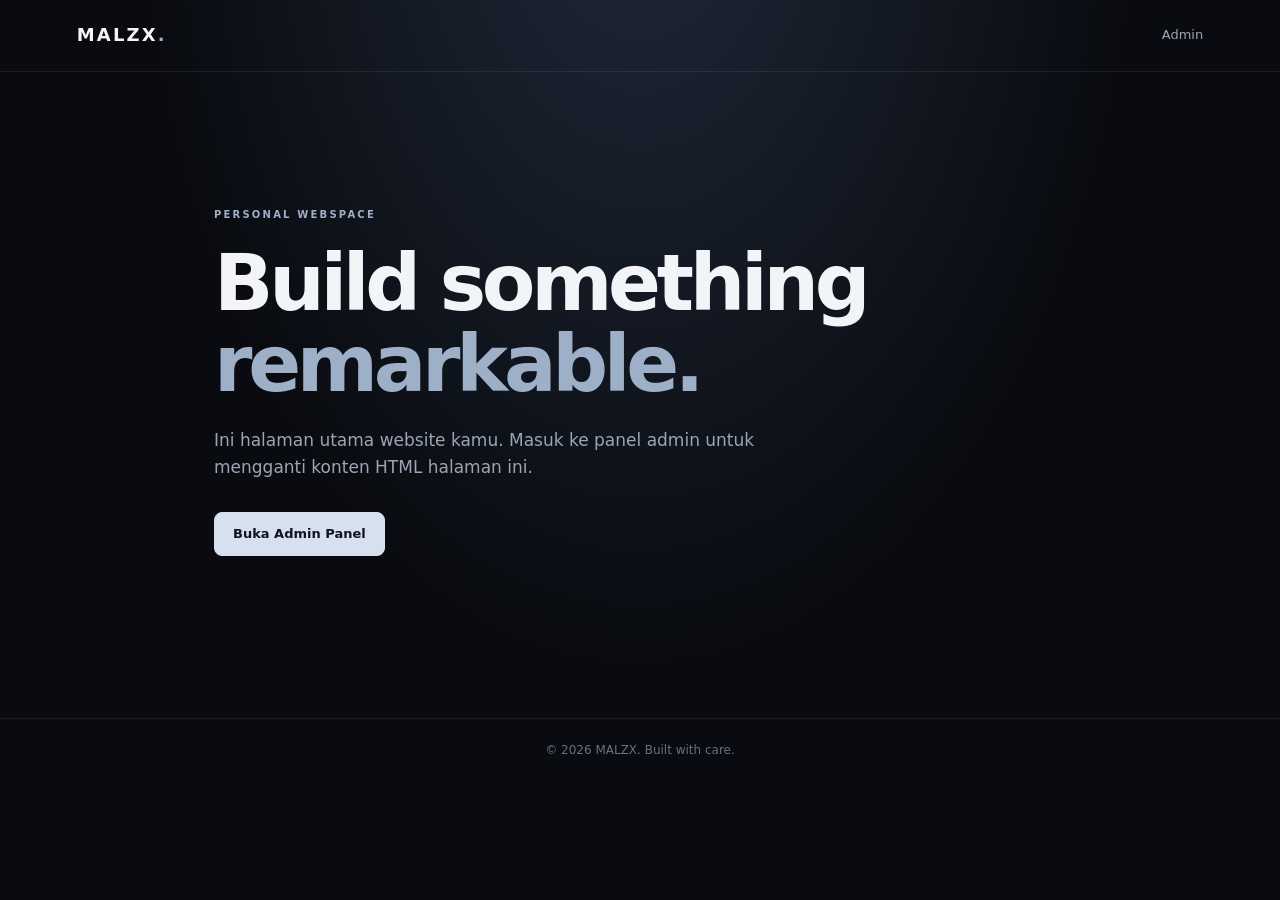
==== index.html @ 1d48d57f "Add files via upload" ====
<!doctype html>
<html lang="id">
<head>
  <meta charset="utf-8"><meta name="viewport" content="width=device-width,initial-scale=1">
  <meta name="theme-color" content="#090b10"><title>MALZX — Website</title>
  <link rel="stylesheet" href="/style.css">
</head>
<body>
  <header class="top"><a class="brand" href="/">MALZX<span>.</span></a><a class="admin-link" href="/admin.html">Admin</a></header>
  <main id="site-content" class="content">
    <div class="eyebrow">PERSONAL WEBSPACE</div>
    <h1>Build something<br><span>remarkable.</span></h1>
    <p>Ini halaman utama website kamu. Masuk ke panel admin untuk mengganti konten HTML halaman ini.</p>
    <a class="button" href="/admin.html">Buka Admin Panel</a>
  </main>
  <footer>© <span id="year"></span> MALZX. Built with care.</footer>
  <script>
    document.getElementById('year').textContent = new Date().getFullYear();
    const saved = localStorage.getItem('malzx_home_html');
    if (saved) document.getElementById('site-content').innerHTML = saved;
  </script>
</body></html>
---- style.css ----
:root{color-scheme:dark;--bg:#090b10;--panel:#11151d;--line:#252c38;--text:#f2f4f8;--muted:#9ba5b5;--accent:#c8d2e2}*{box-sizing:border-box}body{margin:0;background:radial-gradient(ellipse at 50% -20%,#202a3b 0,transparent 55%),var(--bg);color:var(--text);font:15px/1.6 Inter,ui-sans-serif,system-ui,-apple-system,Segoe UI,sans-serif;min-height:100vh}.top{height:72px;border-bottom:1px solid #ffffff12;display:flex;align-items:center;justify-content:space-between;padding:0 max(6vw,22px)}.brand{font-weight:850;letter-spacing:.12em;font-size:18px;color:var(--text);text-decoration:none}.brand span,.content h1 span,.admin-wrap h1 span{color:#9eafc8}.admin-link{color:var(--muted);text-decoration:none;font-size:13px}.admin-link:hover{color:white}.content{max-width:900px;margin:15vh auto 18vh;padding:0 24px}.eyebrow,.preview-title{font-size:10px;letter-spacing:.22em;color:#9eafc8;font-weight:700}.content h1{font-size:clamp(42px,8vw,78px);line-height:1.04;letter-spacing:-.055em;margin:20px 0}.content p{color:var(--muted);max-width:560px;font-size:17px;margin:22px 0 30px}.button{border:1px solid #d7e0ef;background:#d7e0ef;color:#10141c;padding:11px 18px;border-radius:8px;font-weight:750;cursor:pointer;text-decoration:none;display:inline-flex;align-items:center;justify-content:center;font-size:13px}.button:hover{filter:brightness(.92)}.button.ghost{background:transparent;color:var(--text);border-color:var(--line)}.button.danger{background:#311c22;color:#ffdce2;border-color:#63313c}.full{width:100%;margin-top:8px}footer{text-align:center;color:#667080;border-top:1px solid #ffffff12;padding:22px;font-size:12px}.admin-wrap{width:min(900px,calc(100% - 32px));margin:55px auto}.panel{background:linear-gradient(145deg,#151b26,#0e1219);border:1px solid var(--line);border-radius:16px;padding:clamp(22px,4vw,36px);box-shadow:0 25px 80px #0005}.login-card{max-width:430px;margin:8vh auto}.admin-wrap h1{font-size:34px;letter-spacing:-.04em;margin:8px 0}.muted{color:var(--muted)}label{display:block;font-size:12px;color:#c6ceda;margin:18px 0 7px}input,textarea{width:100%;background:#090d13;border:1px solid #303949;border-radius:8px;color:#f2f4f8;padding:12px;font:14px ui-monospace,SFMono-Regular,Consolas,monospace;outline:none}input:focus,textarea:focus{border-color:#9eafc8} .error{color:#ff9aa8;font-size:12px;min-height:18px}.editor-head{display:flex;justify-content:space-between;align-items:center;gap:16px}textarea{min-height:270px;resize:vertical;line-height:1.55}.actions{display:flex;flex-wrap:wrap;gap:10px;margin:14px 0}.status{font-size:12px;color:#b9c8dc;min-height:22px}.preview-box{margin-top:25px;border:1px solid var(--line);border-radius:10px;padding:14px}.preview-box iframe{width:100%;height:260px;background:#fff;border:0;border-radius:6px;margin-top:10px}.security-note{font-size:11px;line-height:1.6;color:#788394;max-width:720px;margin:18px auto}.admin-body{padding-bottom:30px}[hidden]{display:none!important}@media(max-width:600px){.editor-head{align-items:flex-start}.actions .button{flex:1}.content{margin-top:12vh}}
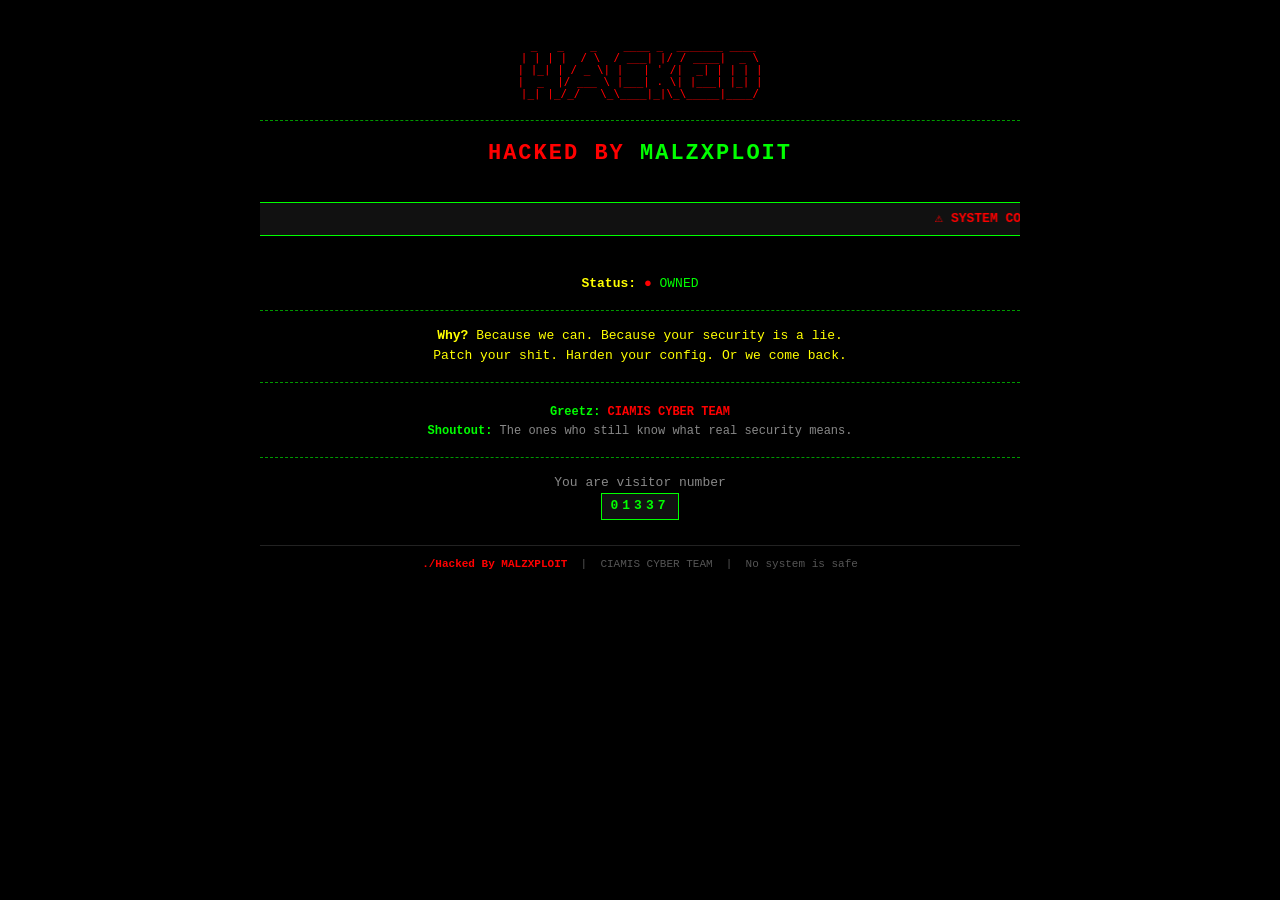
==== commit d9b7ed1d: "Revamp index.html with new content and styles Updated HTML structure and styles for a hacked webpage" ====
--- a/index.html
+++ b/index.html
@@ -1,22 +1,153 @@
-<!doctype html>
+<!DOCTYPE html>
 <html lang="id">
 <head>
-  <meta charset="utf-8"><meta name="viewport" content="width=device-width,initial-scale=1">
-  <meta name="theme-color" content="#090b10"><title>MALZX — Website</title>
-  <link rel="stylesheet" href="/style.css">
+<meta charset="UTF-8">
+<meta name="viewport" content="width=device-width, initial-scale=1.0">
+<title>Welcome To MayBank</title>
+<style>
+  * { margin:0; padding:0; }
+  html, body {
+    background:#000;
+    color:#00ff00;
+    font-family:"Courier New", Courier, monospace;
+    font-size:14px;
+    line-height:1.6;
+  }
+  body {
+    padding:40px 20px;
+    text-align:center;
+  }
+  a { color:#00ff00; text-decoration:none; }
+  a:hover { text-decoration:underline; }
+  .wrapper {
+    max-width:760px;
+    margin:0 auto;
+    text-align:left;
+  }
+  pre.ascii {
+    color:#ff0000;
+    font-size:11px;
+    line-height:1.1;
+    text-align:center;
+    margin-bottom:20px;
+    white-space:pre;
+    overflow-x:auto;
+  }
+  .line {
+    border-top:1px dashed #00ff00;
+    margin:15px 0;
+    opacity:0.6;
+  }
+  h1.title {
+    text-align:center;
+    color:#ff0000;
+    font-size:22px;
+    font-weight:bold;
+    letter-spacing:2px;
+    margin:15px 0;
+  }
+  h1.title span {
+    color:#00ff00;
+  }
+  .info {
+    text-align:center;
+    margin:15px 0;
+    color:#ffff00;
+    font-size:13px;
+  }
+  .greetz {
+    text-align:center;
+    font-size:12px;
+    color:#888;
+    margin-top:20px;
+  }
+  .greetz b { color:#00ff00; }
+  .greetz .crew { color:#ff0000; font-weight:bold; }
+  .footer-note {
+    text-align:center;
+    color:#555;
+    font-size:11px;
+    margin-top:25px;
+    border-top:1px solid #222;
+    padding-top:10px;
+  }
+  marquee {
+    color:#ff0000;
+    background:#111;
+    border-top:1px solid #00ff00;
+    border-bottom:1px solid #00ff00;
+    padding:6px 0;
+    margin:15px 0;
+    font-weight:bold;
+    font-size:13px;
+  }
+  .blink {
+    animation: blink 1s steps(1) infinite;
+  }
+  @keyframes blink { 50% { opacity:0; } }
+  .flag {
+    color:#ff0000;
+    font-weight:bold;
+  }
+  .counter {
+    display:inline-block;
+    background:#111;
+    border:1px solid #00ff00;
+    padding:2px 8px;
+    color:#00ff00;
+    letter-spacing:4px;
+    font-weight:bold;
+  }
+</style>
 </head>
 <body>
-  <header class="top"><a class="brand" href="/">MALZX<span>.</span></a><a class="admin-link" href="/admin.html">Admin</a></header>
-  <main id="site-content" class="content">
-    <div class="eyebrow">PERSONAL WEBSPACE</div>
-    <h1>Build something<br><span>remarkable.</span></h1>
-    <p>Ini halaman utama website kamu. Masuk ke panel admin untuk mengganti konten HTML halaman ini.</p>
-    <a class="button" href="/admin.html">Buka Admin Panel</a>
-  </main>
-  <footer>© <span id="year"></span> MALZX. Built with care.</footer>
-  <script>
-    document.getElementById('year').textContent = new Date().getFullYear();
-    const saved = localStorage.getItem('malzx_home_html');
-    if (saved) document.getElementById('site-content').innerHTML = saved;
-  </script>
-</body></html>+
+<div class="wrapper">
+
+<pre class="ascii">
+ _   _    _    ____ _  _______ ____
+| | | |  / \  / ___| |/ / ____|  _ \
+| |_| | / _ \| |   | ' /|  _| | | | |
+|  _  |/ ___ \ |___| . \| |___| |_| |
+|_| |_/_/   \_\____|_|\_\_____|____/
+</pre>
+
+<div class="line"></div>
+
+<h1 class="title">HACKED BY <span>MALZXPLOIT</span></h1>
+
+<marquee scrollamount="6" behavior="scroll">⚠ SYSTEM COMPROMISED ⚠ YOUR SECURITY IS A JOKE ⚠ NO SYSTEM IS SAFE ⚠ WE ARE CIAMIS CYBER TEAM ⚠</marquee>
+
+<div class="info">
+  <b>Status:</b> <span class="blink" style="color:#ff0000;">●</span> <span style="color:#00ff00;">OWNED</span>
+</div>
+
+<div class="line"></div>
+
+<div class="info">
+  <b>Why?</b> Because we can. Because your security is a lie.<br>
+  Patch your shit. Harden your config. Or we come back.
+</div>
+
+<div class="line"></div>
+
+<div class="greetz">
+  <b>Greetz:</b> <span class="crew">CIAMIS CYBER TEAM</span><br>
+  <b>Shoutout:</b> The ones who still know what real security means.
+</div>
+
+<div class="line"></div>
+
+<div class="info">
+  <span style="color:#888;">You are visitor number</span><br>
+  <span class="counter">01337</span>
+</div>
+
+<div class="footer-note">
+  <span class="flag">./Hacked By MALZXPLOIT</span> &nbsp;|&nbsp; CIAMIS CYBER TEAM &nbsp;|&nbsp; No system is safe
+</div>
+
+</div>
+
+</body>
+</html>
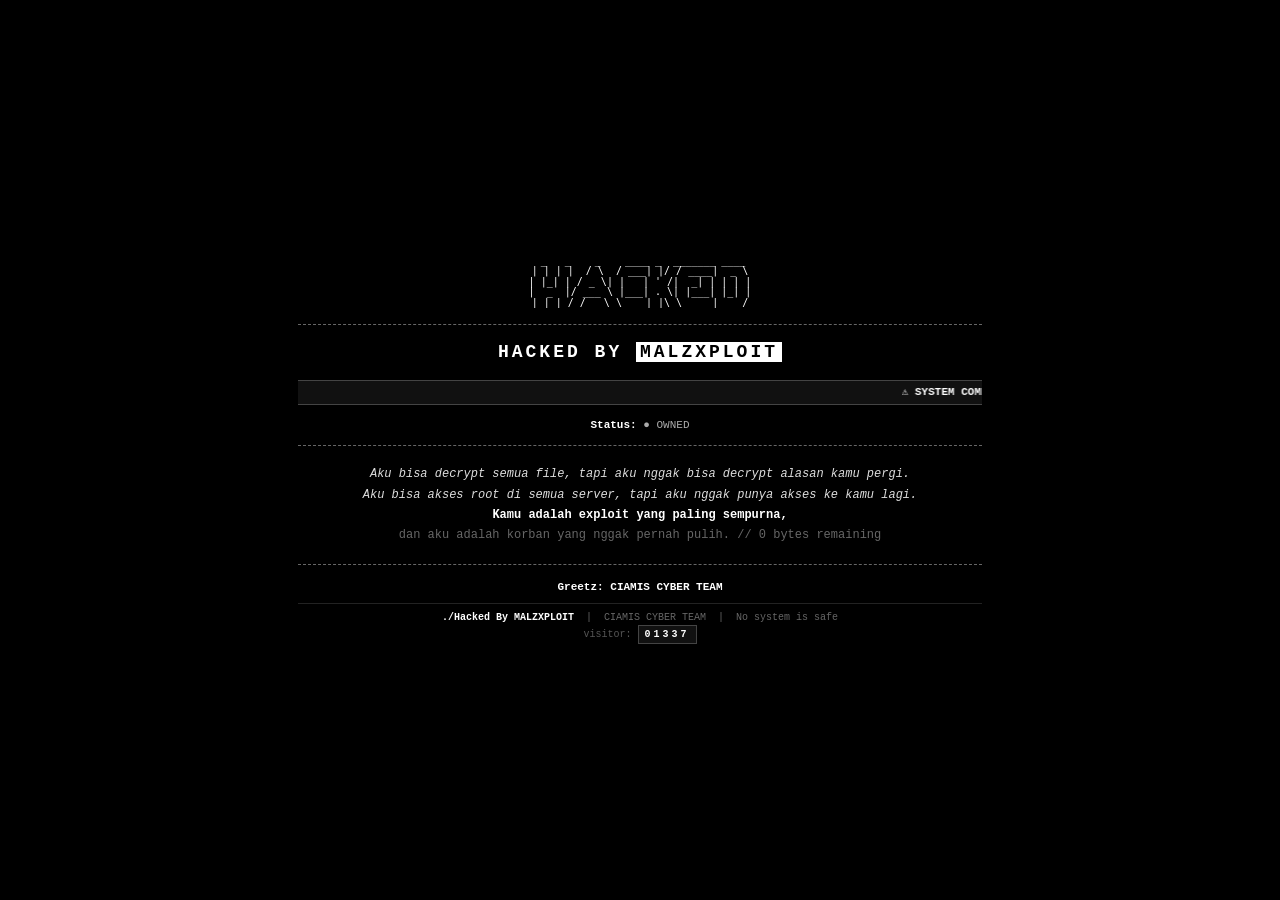
==== commit 5522ed15: "Refactor index.html styles and content" ====
--- a/index.html
+++ b/index.html
@@ -5,98 +5,129 @@
 <meta name="viewport" content="width=device-width, initial-scale=1.0">
 <title>Welcome To MayBank</title>
 <style>
-  * { margin:0; padding:0; }
+  * { margin:0; padding:0; box-sizing:border-box; }
   html, body {
     background:#000;
-    color:#00ff00;
+    color:#fff;
     font-family:"Courier New", Courier, monospace;
-    font-size:14px;
-    line-height:1.6;
+    height:100vh;
+    overflow:hidden;
+    font-size:13px;
+    line-height:1.5;
   }
   body {
-    padding:40px 20px;
-    text-align:center;
+    display:flex;
+    justify-content:center;
+    align-items:center;
   }
-  a { color:#00ff00; text-decoration:none; }
+  a { color:#fff; text-decoration:none; }
   a:hover { text-decoration:underline; }
   .wrapper {
-    max-width:760px;
-    margin:0 auto;
+    width:100%;
+    max-width:720px;
+    max-height:100vh;
+    padding:14px 18px;
+    display:flex;
+    flex-direction:column;
+    justify-content:center;
     text-align:left;
   }
   pre.ascii {
-    color:#ff0000;
-    font-size:11px;
-    line-height:1.1;
+    color:#fff;
+    font-size:10px;
+    line-height:1.05;
     text-align:center;
-    margin-bottom:20px;
+    margin-bottom:8px;
     white-space:pre;
-    overflow-x:auto;
+    overflow:hidden;
   }
   .line {
-    border-top:1px dashed #00ff00;
-    margin:15px 0;
-    opacity:0.6;
+    border-top:1px dashed #666;
+    margin:8px 0;
   }
   h1.title {
     text-align:center;
-    color:#ff0000;
-    font-size:22px;
+    color:#fff;
+    font-size:18px;
     font-weight:bold;
-    letter-spacing:2px;
-    margin:15px 0;
+    letter-spacing:3px;
+    margin:6px 0;
   }
   h1.title span {
-    color:#00ff00;
-  }
-  .info {
-    text-align:center;
-    margin:15px 0;
-    color:#ffff00;
-    font-size:13px;
-  }
-  .greetz {
-    text-align:center;
-    font-size:12px;
-    color:#888;
-    margin-top:20px;
-  }
-  .greetz b { color:#00ff00; }
-  .greetz .crew { color:#ff0000; font-weight:bold; }
-  .footer-note {
-    text-align:center;
-    color:#555;
-    font-size:11px;
-    margin-top:25px;
-    border-top:1px solid #222;
-    padding-top:10px;
+    color:#fff;
+    background:#fff;
+    color:#000;
+    padding:0 4px;
   }
   marquee {
-    color:#ff0000;
+    color:#fff;
     background:#111;
-    border-top:1px solid #00ff00;
-    border-bottom:1px solid #00ff00;
-    padding:6px 0;
-    margin:15px 0;
+    border-top:1px solid #444;
+    border-bottom:1px solid #444;
+    padding:3px 0;
+    margin:8px 0;
     font-weight:bold;
-    font-size:13px;
+    font-size:11px;
   }
+  .status {
+    text-align:center;
+    font-size:11px;
+    color:#aaa;
+    margin:4px 0;
+  }
+  .status b { color:#fff; }
   .blink {
     animation: blink 1s steps(1) infinite;
   }
   @keyframes blink { 50% { opacity:0; } }
+  .sad-quote {
+    text-align:center;
+    margin:10px auto;
+    color:#ddd;
+    font-size:12px;
+    font-style:italic;
+    line-height:1.7;
+    max-width:640px;
+    padding:0 8px;
+  }
+  .sad-quote .frag {
+    color:#fff;
+    font-style:normal;
+    font-weight:bold;
+  }
+  .sad-quote .dim {
+    color:#666;
+    font-style:normal;
+  }
+  .greetz {
+    text-align:center;
+    font-size:11px;
+    color:#888;
+    margin-top:6px;
+  }
+  .greetz b { color:#fff; }
+  .greetz .crew { color:#fff; font-weight:bold; }
+  .footer-note {
+    text-align:center;
+    color:#666;
+    font-size:10px;
+    margin-top:8px;
+    border-top:1px solid #222;
+    padding-top:6px;
+  }
   .flag {
-    color:#ff0000;
+    color:#fff;
     font-weight:bold;
   }
   .counter {
     display:inline-block;
     background:#111;
-    border:1px solid #00ff00;
-    padding:2px 8px;
-    color:#00ff00;
-    letter-spacing:4px;
+    border:1px solid #444;
+    padding:1px 6px;
+    color:#fff;
+    letter-spacing:3px;
     font-weight:bold;
+    font-size:10px;
   }
 </style>
 </head>
@@ -116,35 +147,30 @@
 
 <h1 class="title">HACKED BY <span>MALZXPLOIT</span></h1>
 
-<marquee scrollamount="6" behavior="scroll">⚠ SYSTEM COMPROMISED ⚠ YOUR SECURITY IS A JOKE ⚠ NO SYSTEM IS SAFE ⚠ WE ARE CIAMIS CYBER TEAM ⚠</marquee>
+<marquee scrollamount="5" behavior="scroll">⚠ SYSTEM COMPROMISED ⚠ NO SYSTEM IS SAFE ⚠ WE ARE CIAMIS CYBER TEAM ⚠</marquee>
 
-<div class="info">
-  <b>Status:</b> <span class="blink" style="color:#ff0000;">●</span> <span style="color:#00ff00;">OWNED</span>
+<div class="status">
+  <b>Status:</b> <span class="blink">●</span> OWNED
 </div>
 
 <div class="line"></div>
 
-<div class="info">
-  <b>Why?</b> Because we can. Because your security is a lie.<br>
-  Patch your shit. Harden your config. Or we come back.
+<div class="sad-quote">
+  Aku bisa decrypt semua file, tapi aku nggak bisa decrypt alasan kamu pergi.<br>
+  Aku bisa akses root di semua server, tapi aku nggak punya akses ke kamu lagi.<br>
+  <span class="frag">Kamu adalah exploit yang paling sempurna,</span><br>
+  <span class="dim">dan aku adalah korban yang nggak pernah pulih. // 0 bytes remaining</span>
 </div>
 
 <div class="line"></div>
 
 <div class="greetz">
-  <b>Greetz:</b> <span class="crew">CIAMIS CYBER TEAM</span><br>
-  <b>Shoutout:</b> The ones who still know what real security means.
-</div>
-
-<div class="line"></div>
-
-<div class="info">
-  <span style="color:#888;">You are visitor number</span><br>
-  <span class="counter">01337</span>
+  <b>Greetz:</b> <span class="crew">CIAMIS CYBER TEAM</span>
 </div>
 
 <div class="footer-note">
-  <span class="flag">./Hacked By MALZXPLOIT</span> &nbsp;|&nbsp; CIAMIS CYBER TEAM &nbsp;|&nbsp; No system is safe
+  <span class="flag">./Hacked By MALZXPLOIT</span> &nbsp;|&nbsp; CIAMIS CYBER TEAM &nbsp;|&nbsp; No system is safe<br>
+  <span style="color:#555;">visitor:</span> <span class="counter">01337</span>
 </div>
 
 </div>
